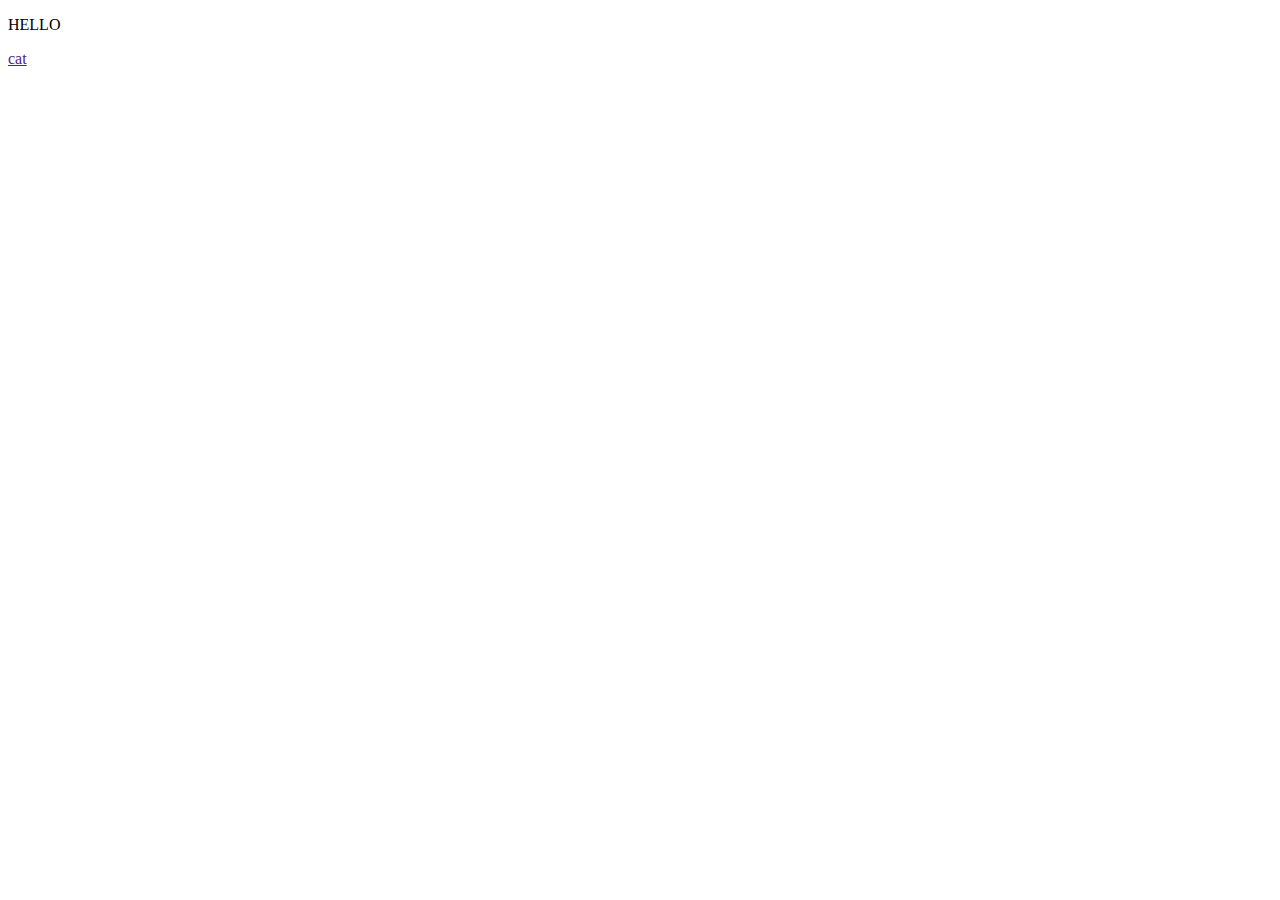
==== src/sass/index.html @ 1c7d0416 "first" ====
<!DOCTYPE html>
<html lang="en">
<head>
    <meta charset="UTF-8">
    <meta http-equiv="X-UA-Compatible" content="IE=edge">
    <meta name="viewport" content="width=device-width, initial-scale=1.0">
    <title>Document</title>
</head>
<body>
    <P>HELLO</P>
    <div>
        <a href="">cat</a>
    </div>
</body>
</html>
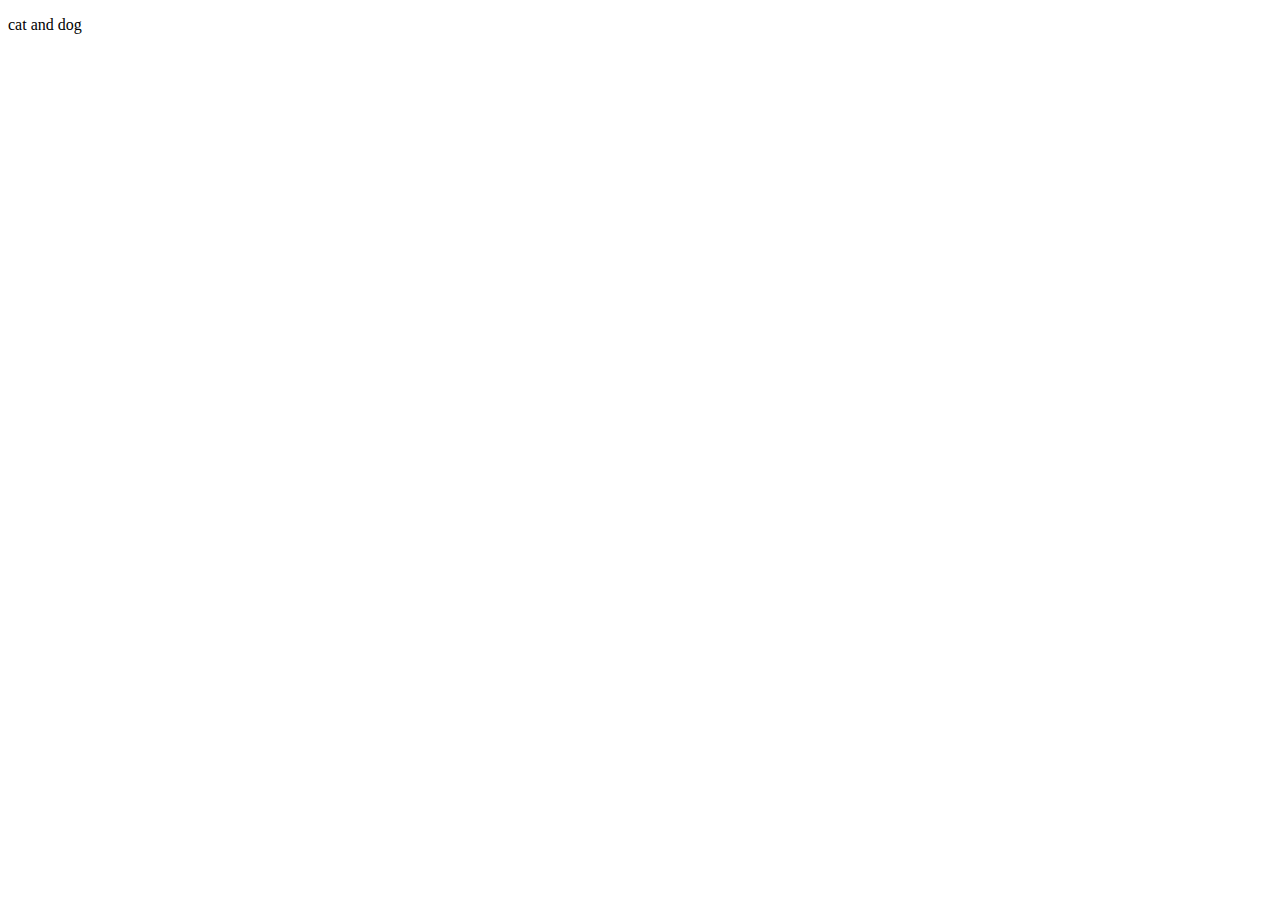
==== commit d81a0df6: "demo-try" ====
--- a/src/sass/index.html
+++ b/src/sass/index.html
@@ -7,9 +7,8 @@
     <title>Document</title>
 </head>
 <body>
-    <P>HELLO</P>
-    <div>
-        <a href="">cat</a>
+    <div class="div">
+        <p>cat and dog</p>
     </div>
 </body>
 </html>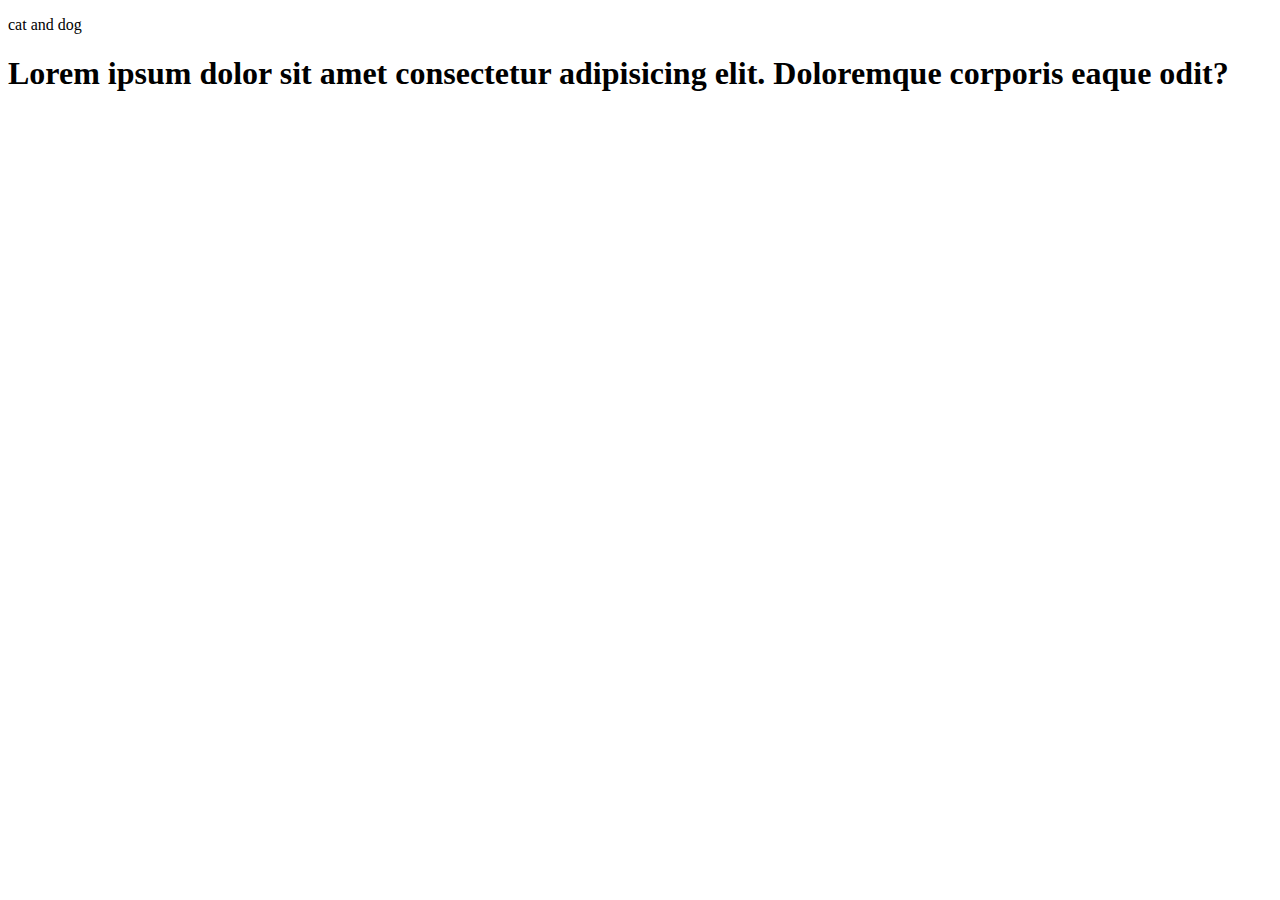
==== commit f51cef2a: "first" ====
--- a/src/sass/index.html
+++ b/src/sass/index.html
@@ -8,7 +8,8 @@
 </head>
 <body>
     <div class="div">
-        <p>cat and dog</p>
+        <p>cat and dog</p>  
+        <p><h1>Lorem ipsum dolor sit amet consectetur adipisicing elit. Doloremque corporis eaque odit?</h1></p> 
     </div>
 </body>
 </html>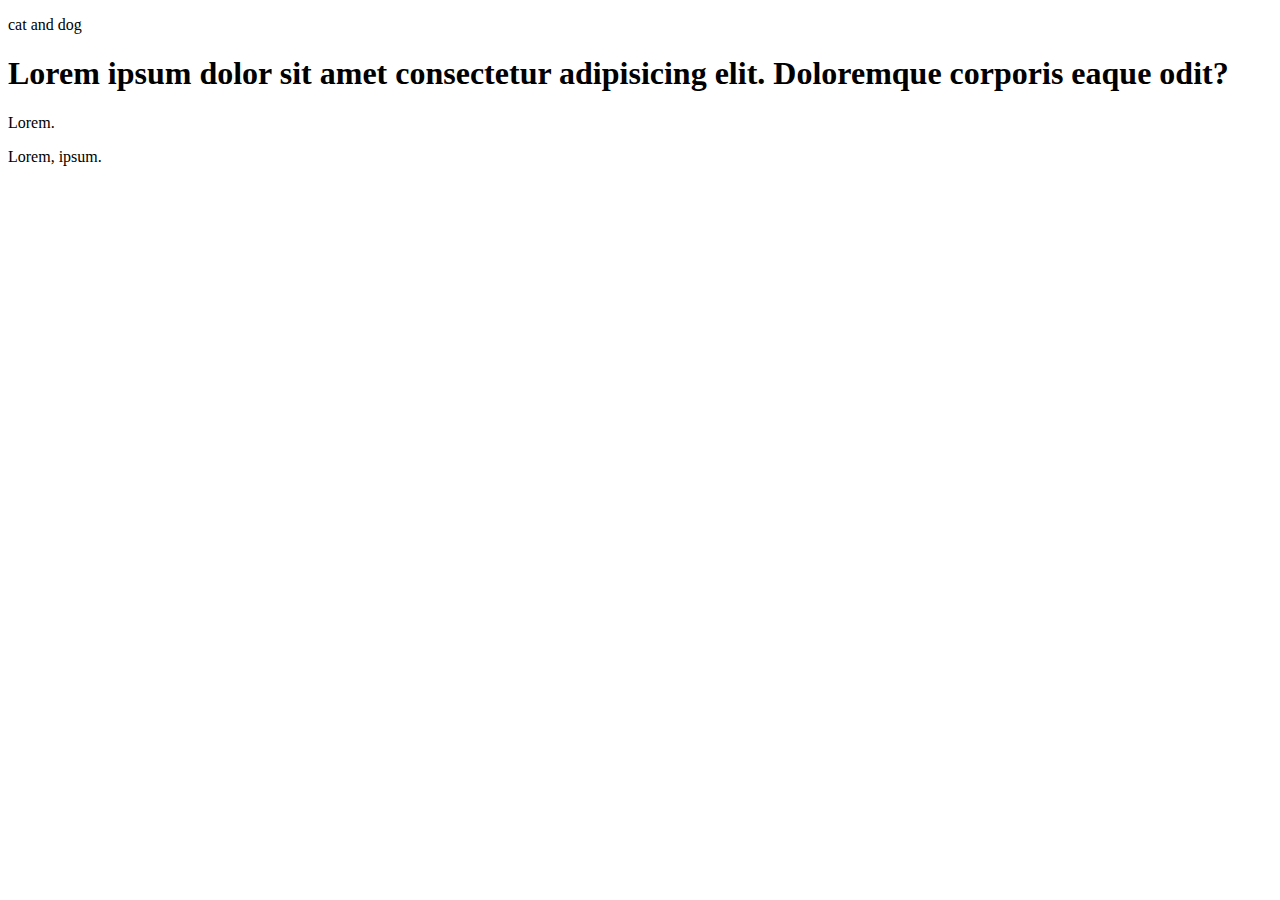
==== commit 2c0256f7: "trheeth" ====
--- a/src/sass/index.html
+++ b/src/sass/index.html
@@ -10,6 +10,8 @@
     <div class="div">
         <p>cat and dog</p>  
         <p><h1>Lorem ipsum dolor sit amet consectetur adipisicing elit. Doloremque corporis eaque odit?</h1></p> 
+        <p>Lorem.</p>
+        <p>Lorem, ipsum.</p>
     </div>
 </body>
 </html>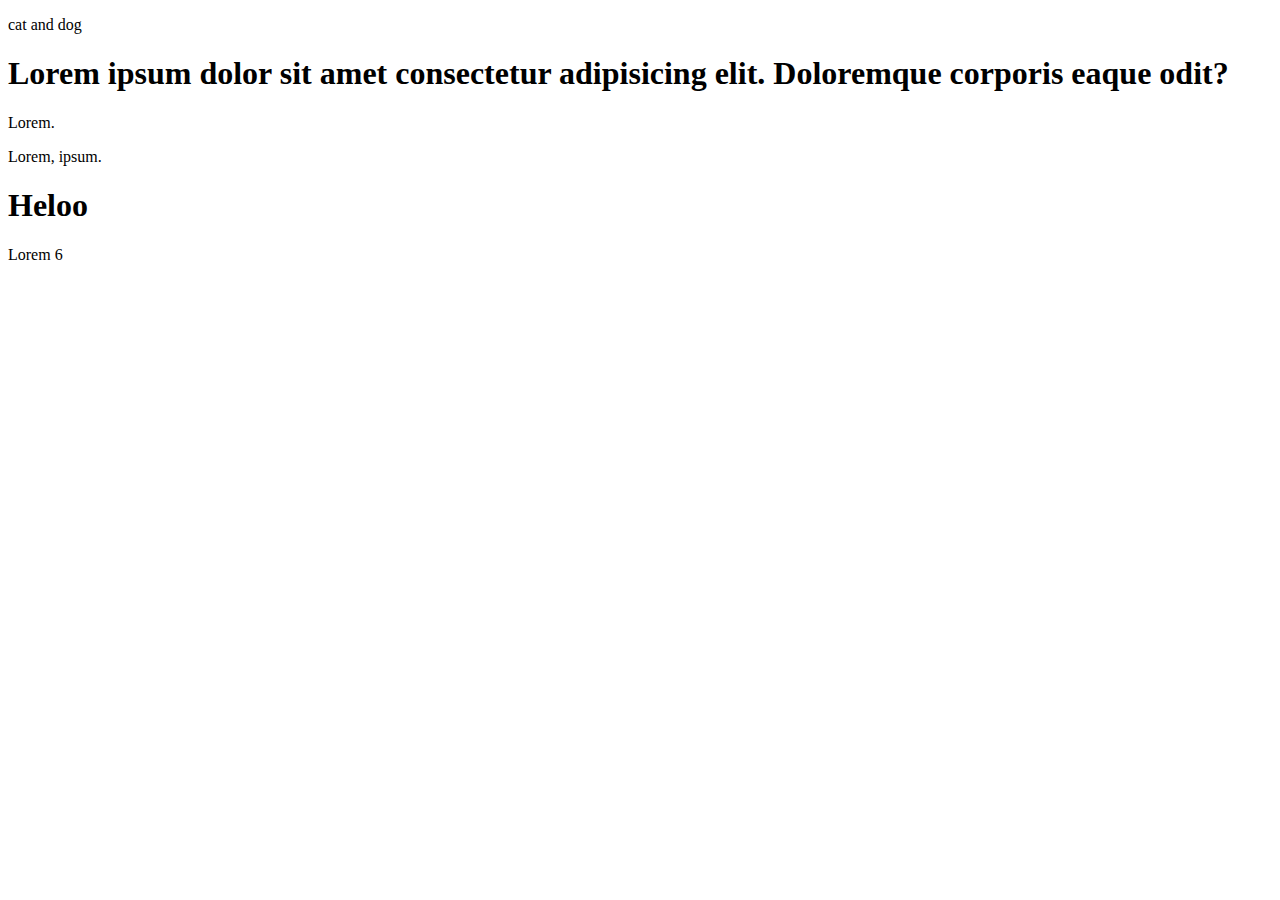
==== commit 7d3b3a20: "fix" ====
--- a/src/sass/index.html
+++ b/src/sass/index.html
@@ -12,6 +12,8 @@
         <p><h1>Lorem ipsum dolor sit amet consectetur adipisicing elit. Doloremque corporis eaque odit?</h1></p> 
         <p>Lorem.</p>
         <p>Lorem, ipsum.</p>
+    <h1>Heloo</h1>
+    <p>Lorem 6</p>
     </div>
 </body>
 </html>